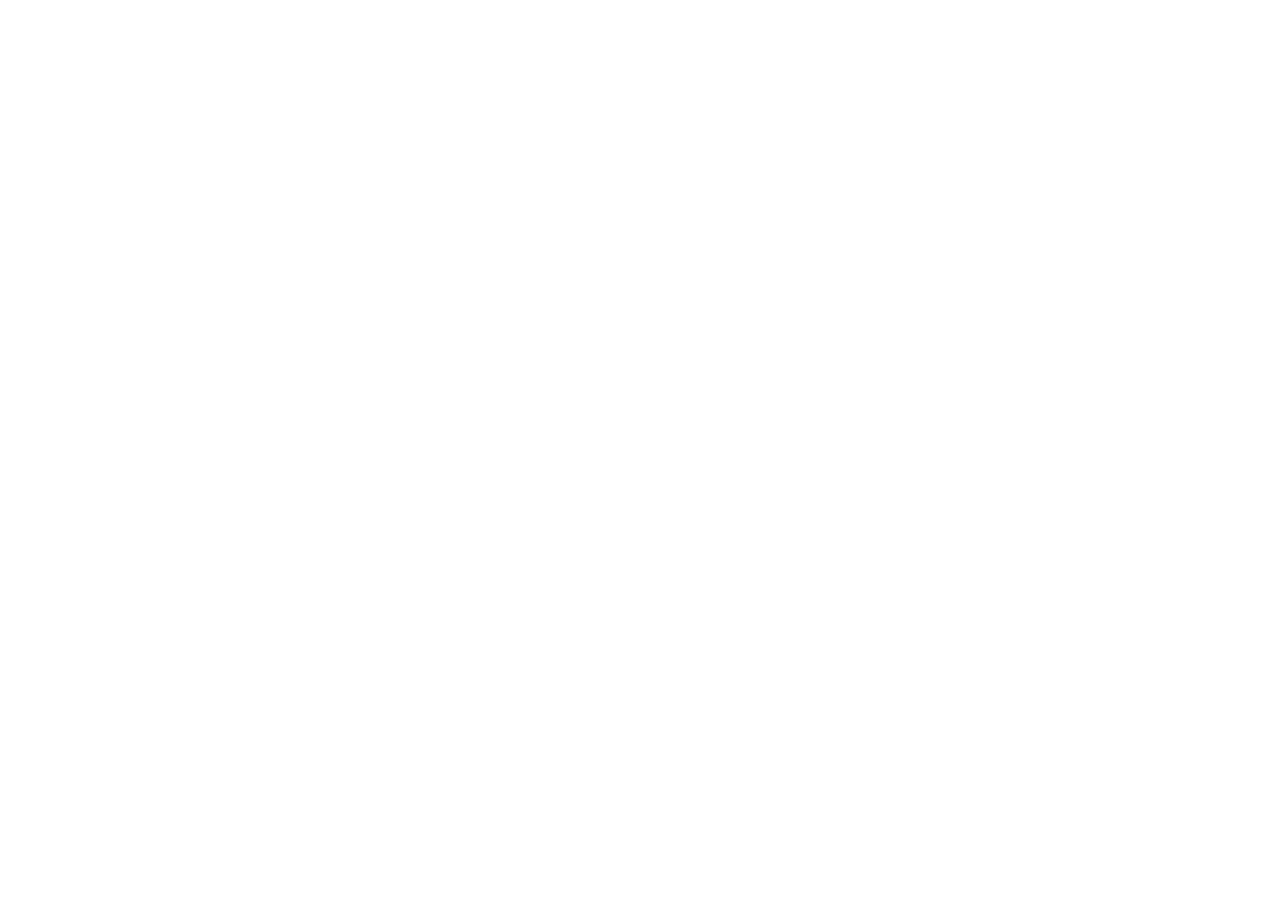
==== index.html @ 5ef4e392 "html létrehozása" ====
<!DOCTYPE html>
<html lang="en">
<head>
    <meta charset="UTF-8">
    <meta http-equiv="X-UA-Compatible" content="IE=edge">
    <meta name="viewport" content="width=device-width, initial-scale=1.0">
    <title>Document</title>
</head>
<body>
    
</body>
</html>
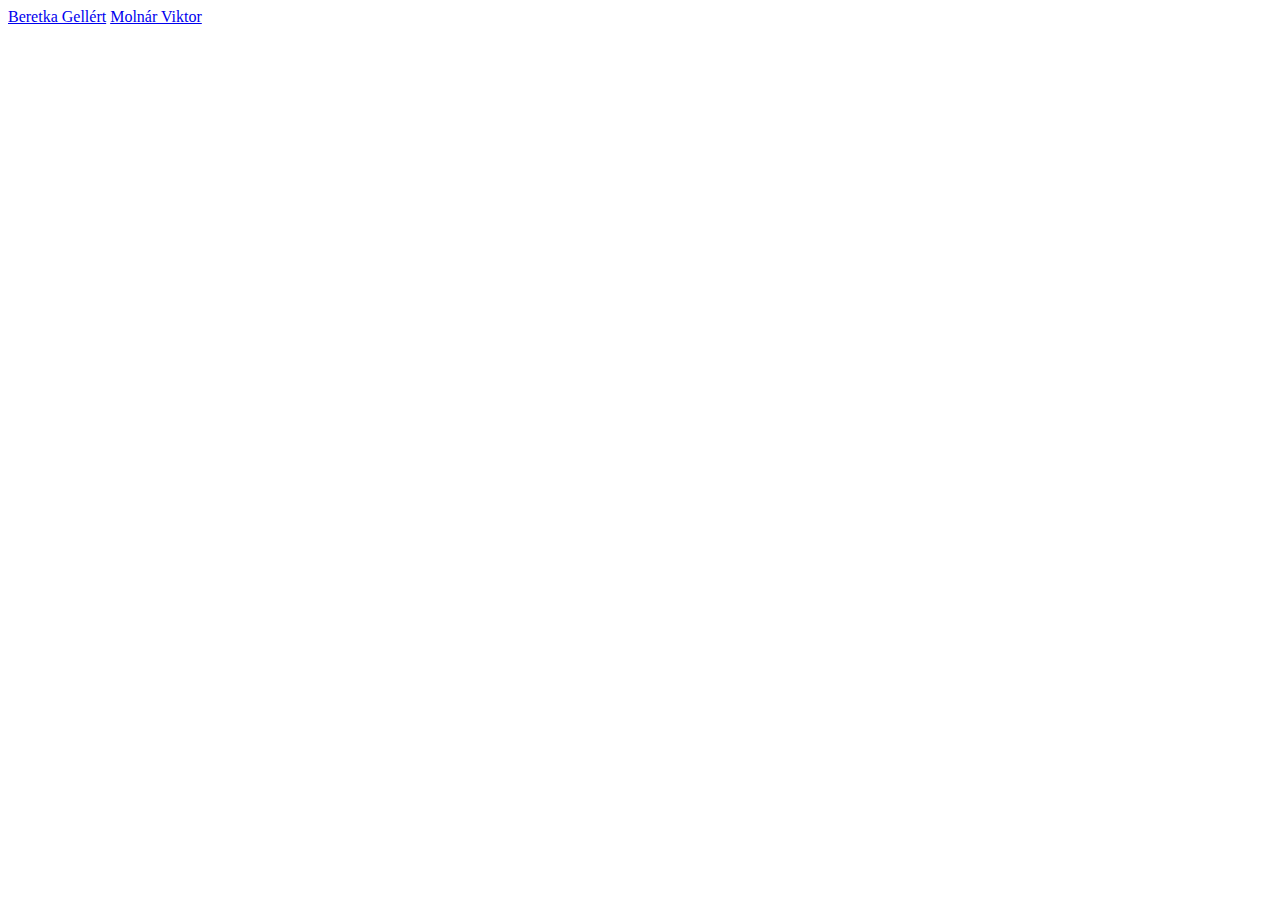
==== commit 2119e654: "linkek és saját oldalalak létrehozása fixed #2" ====
--- a/index.html
+++ b/index.html
@@ -7,6 +7,8 @@
     <title>Document</title>
 </head>
 <body>
-    
+    <a href="beretka_gellert.html">Beretka Gellért</a>
+    <a href="molnar_viktor.html">Molnár Viktor</a>
+
 </body>
 </html>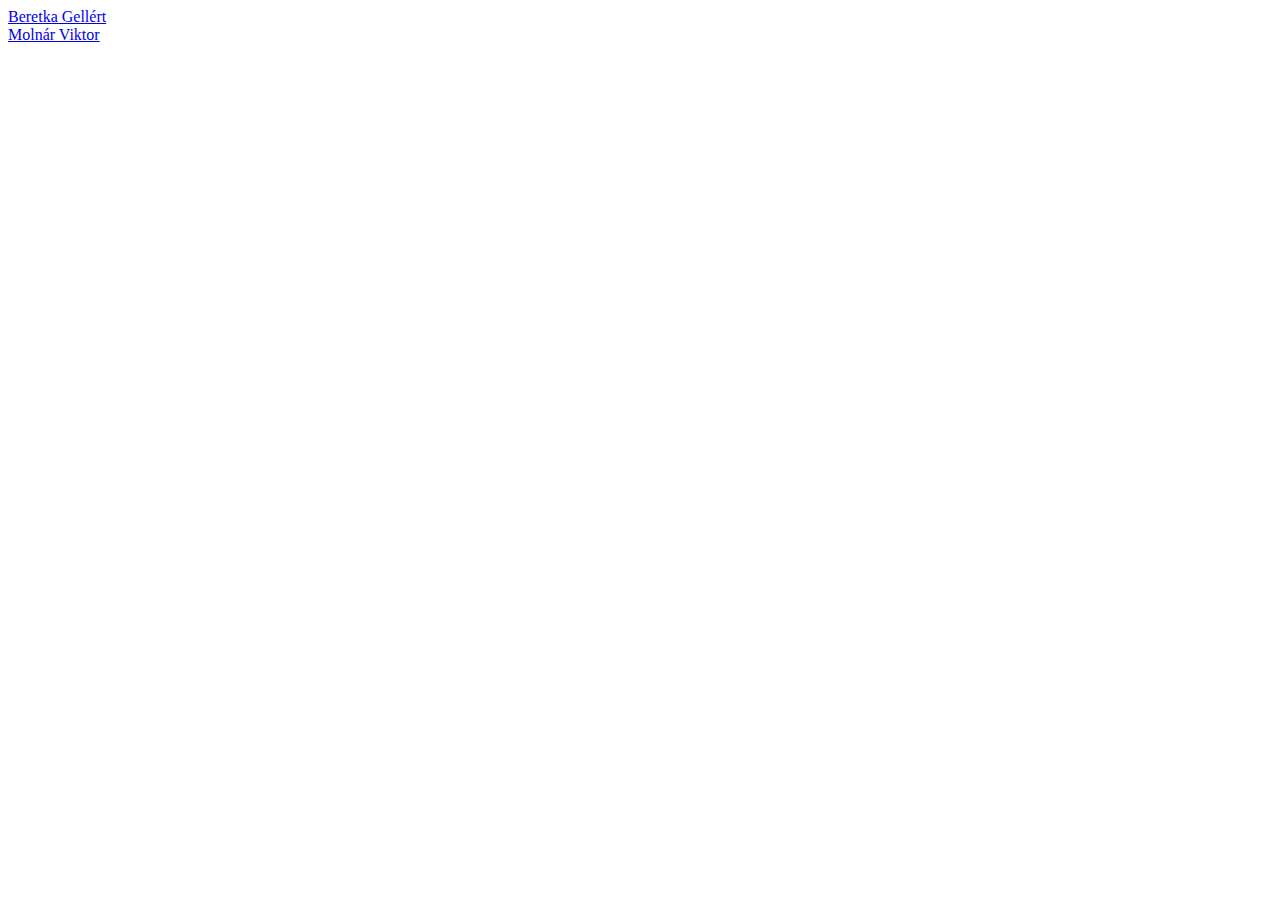
==== commit f8925942: "sortörés" ====
--- a/index.html
+++ b/index.html
@@ -7,7 +7,7 @@
     <title>Document</title>
 </head>
 <body>
-    <a href="beretka_gellert.html">Beretka Gellért</a>
+    <a href="beretka_gellert.html">Beretka Gellért</a><br>
     <a href="molnar_viktor.html">Molnár Viktor</a>
 
 </body>
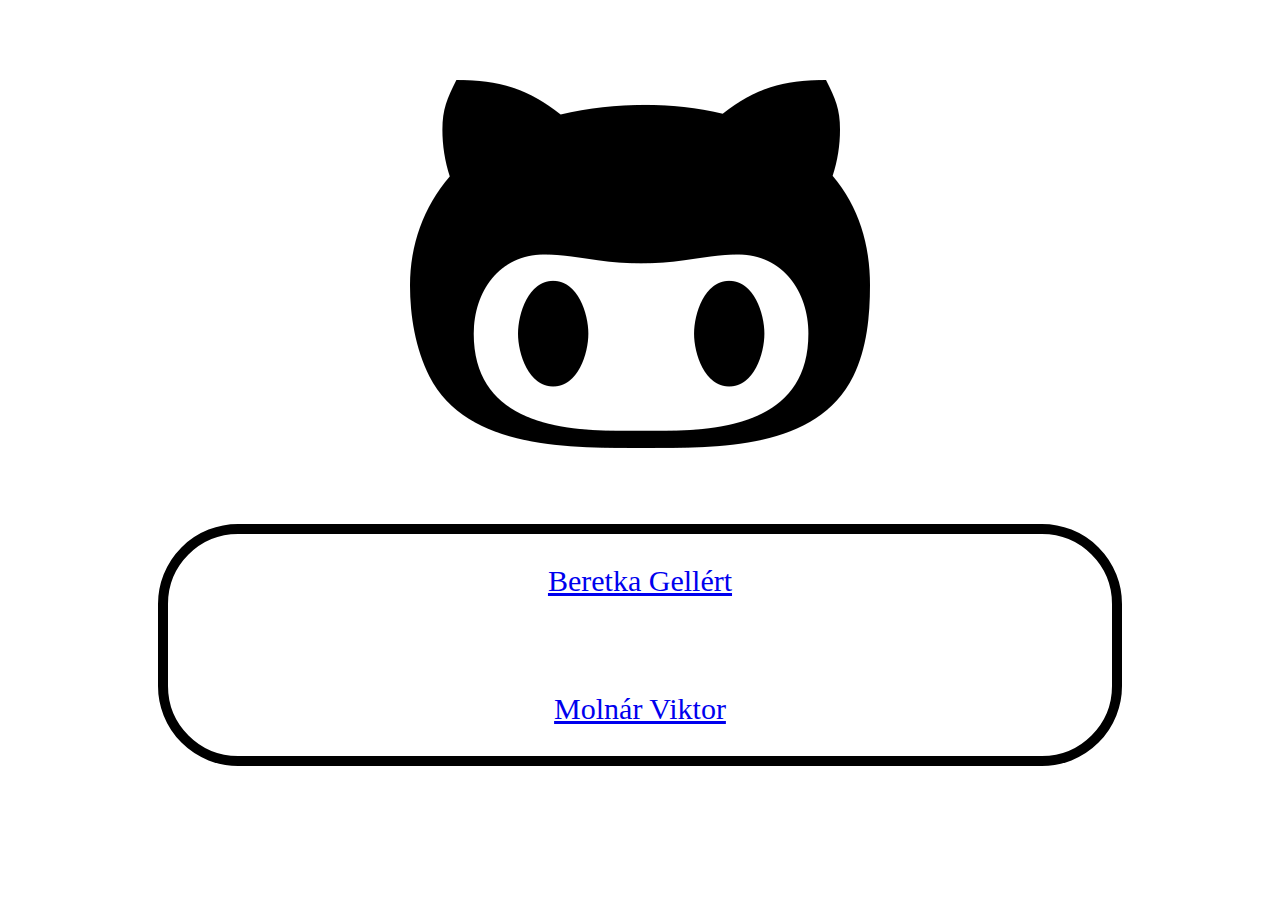
==== commit c34cc3ce: "index oldal stílusa" ====
--- a/index.html
+++ b/index.html
@@ -4,11 +4,15 @@
     <meta charset="UTF-8">
     <meta http-equiv="X-UA-Compatible" content="IE=edge">
     <meta name="viewport" content="width=device-width, initial-scale=1.0">
-    <title>Document</title>
+    <title>Első bemutatkozás</title>
+    <link rel="stylesheet" href="index.css">
 </head>
 <body>
-    <a href="beretka_gellert.html">Beretka Gellért</a><br>
-    <a href="molnar_viktor.html">Molnár Viktor</a>
 
+    <img src="kep_index.png" alt="index kép" title="GitHub"><br>
+<div>
+    <p><a href="beretka_gellert.html">Beretka Gellért</a></p><br>
+    <p><a href="molnar_viktor.html">Molnár Viktor</a></p>
+</div>
 </body>
 </html>--- a/index.css
+++ b/index.css
@@ -0,0 +1,13 @@
+body{
+    text-align: center;
+}
+
+div{
+    border: black;
+    border-style: solid;
+    border-width: 10px;
+    border-radius: 80px;
+    font-size: 30px;
+    margin: 0px 150px 0px 150px;
+    font-family: Georgia, 'Times New Roman', Times, serif;
+}